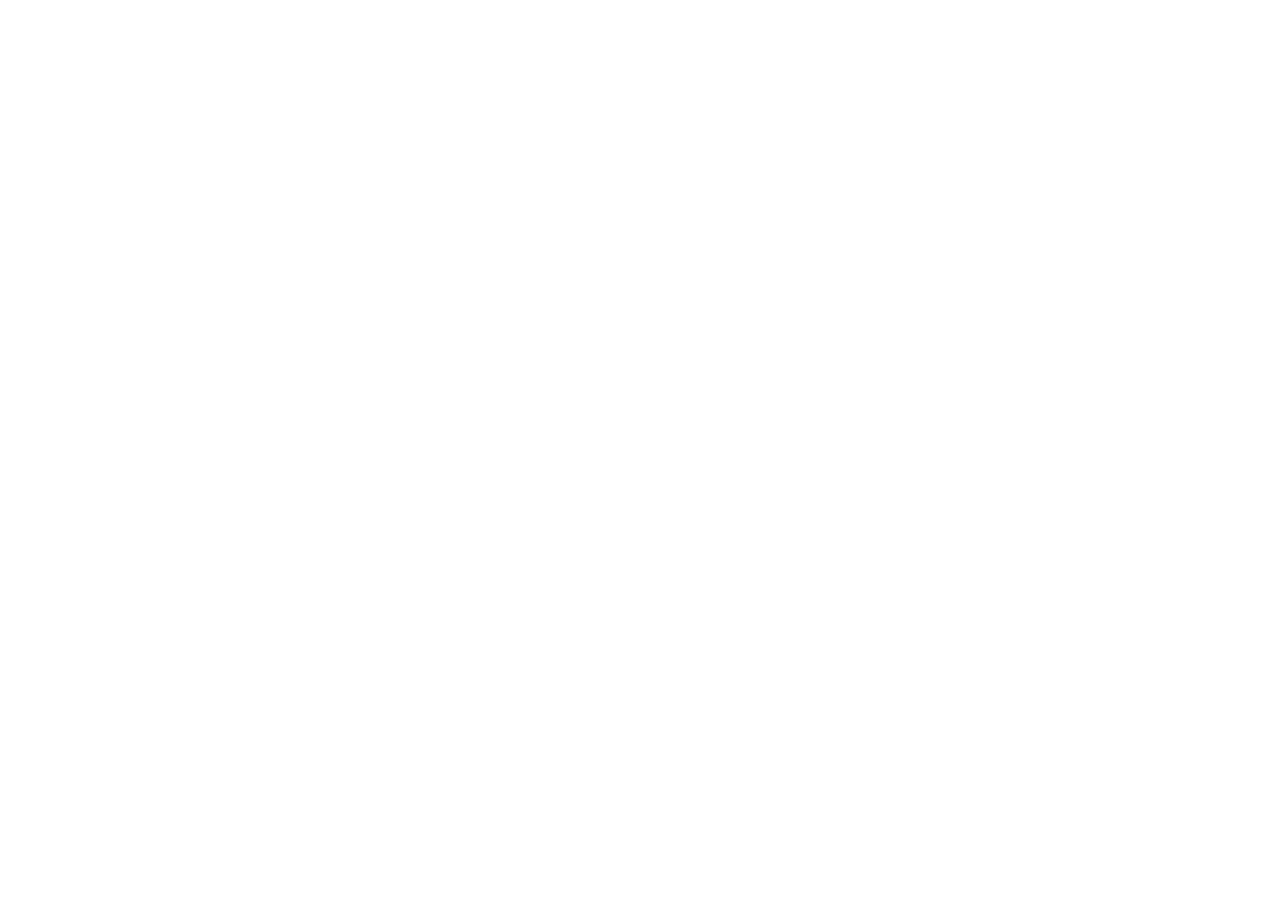
==== loginpage.html @ dcd4546d "Create loginpage.html" ====
<!DOCTYPE html>
<html lang="en">
<head>
    <meta charset="UTF-8">
    <meta name="viewport" content="width=device-width, initial-scale=1.0">
    <title>Login Page</title>
</head>
<body>
    
</body>
</html>
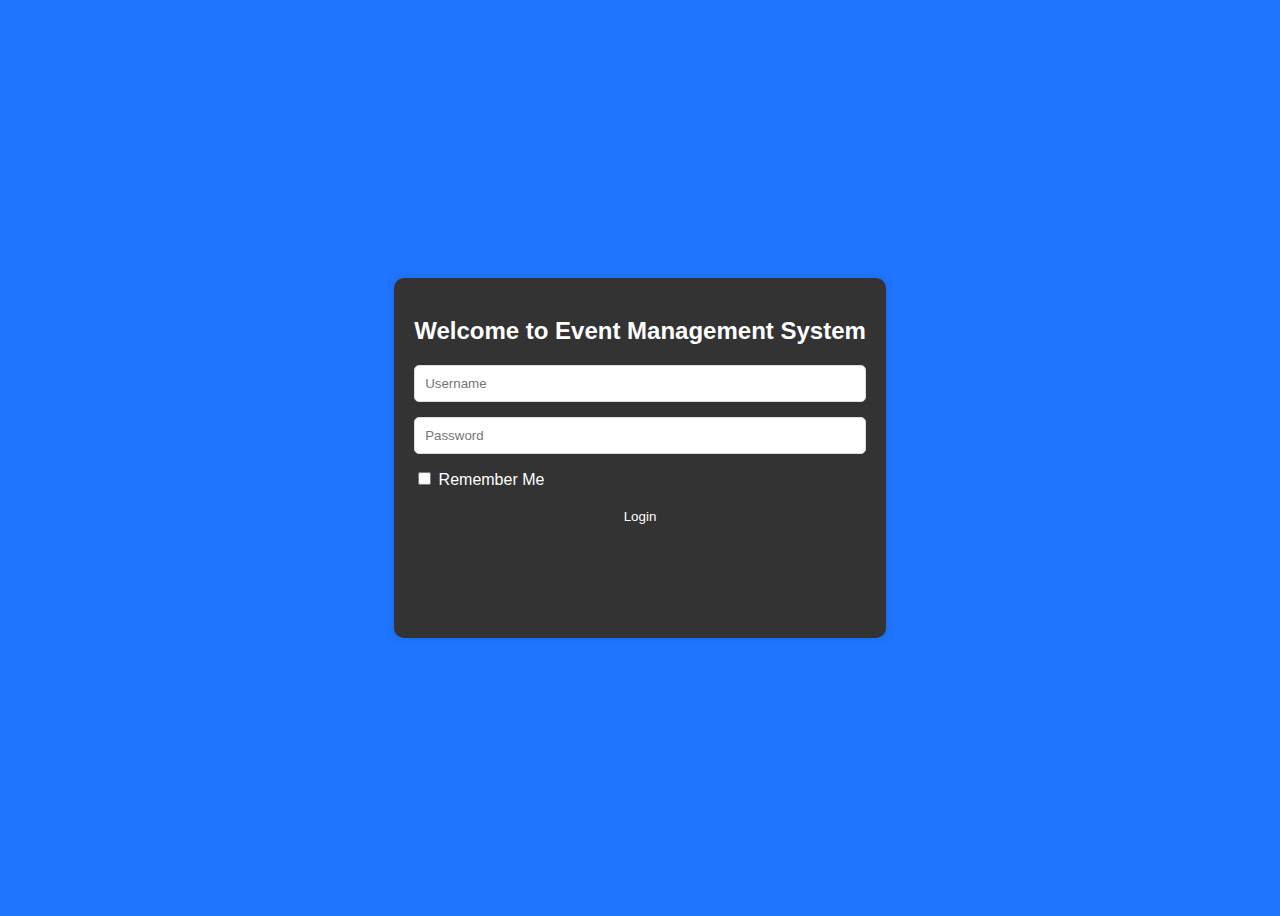
==== commit 6a0a6570: "Update loginpage.html" ====
--- a/loginpage.html
+++ b/loginpage.html
@@ -1,11 +1,112 @@
 <!DOCTYPE html>
 <html lang="en">
 <head>
+    <style>
+        /* styles.css */
+
+body {
+    font-family: Arial, sans-serif;
+    background-color: #1F75FE;
+    display: flex;
+    justify-content: center;
+    align-items: center;
+    height: 100vh;
+}
+
+.login-container {
+    background-color: #333333;
+    padding: 20px;
+    border-radius: 10px;
+    box-shadow: 0 0 10px rgba(0,0,0,0.1);
+}
+
+h2 {
+    color: white;
+    margin-bottom: 20px;
+}
+
+form {
+    display: flex;
+    flex-direction: column;
+}
+
+input[type="text"], input[type="password"] {
+    padding: 10px;
+    margin-bottom: 15px;
+    border: 1px solid #ddd;
+    border-radius: 5px;
+}
+
+button {
+    background-color: #333;
+    color: white;
+    padding: 10px 15px;
+    border: none;
+    border-radius: 5px;
+    cursor: pointer;
+}
+
+button:hover {
+    background-color: #555;
+}
+
+label {
+    margin-bottom: 10px;
+    color: white;
+}
+
+a {
+    color: #333;
+    text-decoration: none;
+    margin-top: 15px;
+}
+
+    </style>
+    <script>
+        // script.js
+
+document.getElementById('loginForm').addEventListener('submit', function(e) {
+    e.preventDefault();
+    
+    const username = document.querySelector('input[type="text"]').value;
+    const password = document.querySelector('input[type="password"]').value;
+    
+    // Here you would typically send this data to your server
+    // For now, we'll just log it to the console
+    
+    console.log('Attempting login with:', username, 'and', password);
+    
+    // Clear form fields after submission
+    document.querySelector('input[type="text"]').value = '';
+    document.querySelector('input[type="password"]').value = '';
+});
+
+document.querySelector('.login-container').addEventListener('click', function(e) {
+    if (e.target.matches('a')) {
+        e.preventDefault();
+        alert(`You clicked on ${e.target.textContent}`);
+    }
+});
+
+    </script>
     <meta charset="UTF-8">
     <meta name="viewport" content="width=device-width, initial-scale=1.0">
     <title>Login Page</title>
 </head>
 <body>
+    <div class="login-container">
+        <h2>Welcome to Event Management System</h2>
+        <form id="loginForm">
+            <input type="text" placeholder="Username" required>
+            <input type="password" placeholder="Password" required>
+            <label>
+                <input type="checkbox"> Remember Me
+            </label>
+            <button type="submit">Login</button>
+        </form>
+        <p><a href="#">Forgot Password?</a></p>
+        <p><a href="/register">Don't have an account? Register here!</a></p>
+    </div>
     
 </body>
 </html>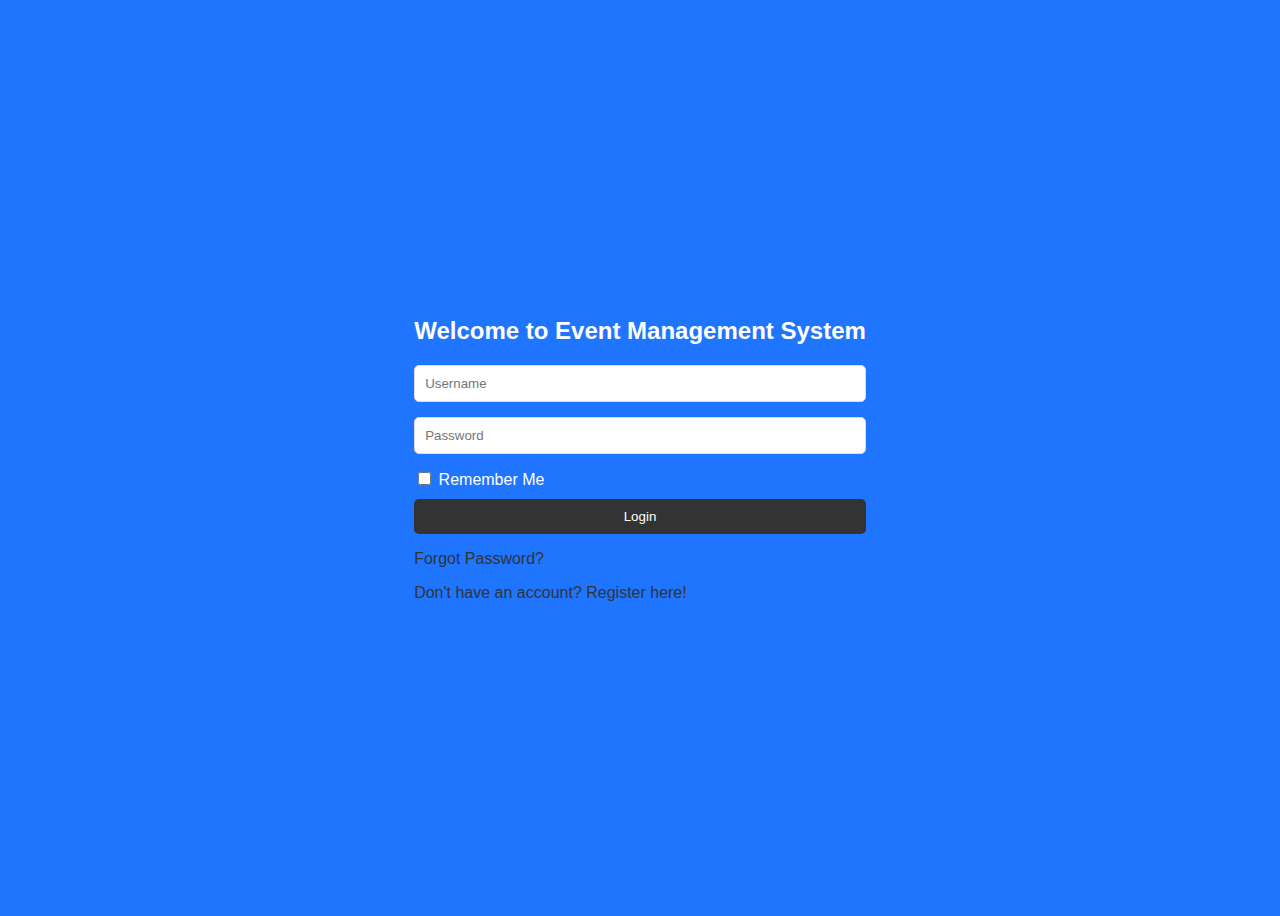
==== commit 1ae78a2c: "updated files" ====
--- a/loginpage.html
+++ b/loginpage.html
@@ -13,12 +13,6 @@
     height: 100vh;
 }
 
-.login-container {
-    background-color: #333333;
-    padding: 20px;
-    border-radius: 10px;
-    box-shadow: 0 0 10px rgba(0,0,0,0.1);
-}
 
 h2 {
     color: white;
@@ -104,8 +98,8 @@
             </label>
             <button type="submit">Login</button>
         </form>
-        <p><a href="#">Forgot Password?</a></p>
-        <p><a href="/register">Don't have an account? Register here!</a></p>
+        <p><a href="loginpage.html">Forgot Password?</a></p>
+        <p><a href="index.html">Don't have an account? Register here!</a></p>
     </div>
     
 </body>
